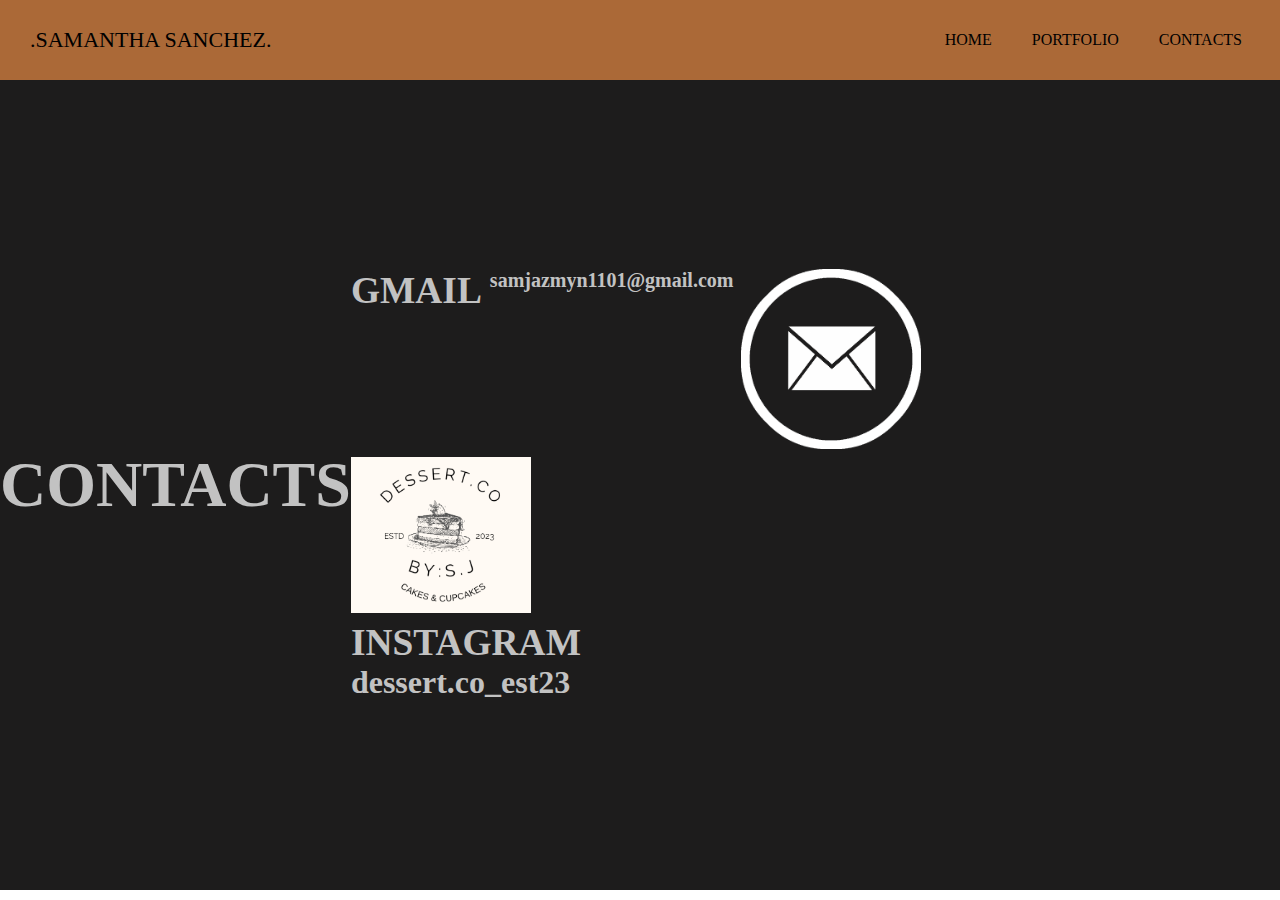
==== pages/contacts/index.html @ 5accb363 "contacts" ====
<!DOCTYPE html>
<html lang="en">
    <head>
        <meta charset="utf-8">
        <title>SANCHEZ ABOUT ME WEBSITE</title>
        <meta name="viewport" content="width=device-width, intial-scale=1.0">
        <link rel="stylesheet" href="./assets/css/style.css">
    </head>
    <body>
        <nav>
            <label for="check" class="checkbtn">
                <section class="logo">.SAMANTHA SANCHEZ.</section>
            </label>

            <ul>
                <li><a  href="../../index.html
                    ">Home</a></li>
                <li><a href="../../pages/portfolio/index.html">Portfolio</a></li>
                <li><a href="#">Contacts</a></li>
            </ul>
        </nav>

        <section class="contacts">
        <h1>CONTACTS</h1>
        <br>
<div class="links">
    <div class="email">
        <h3>GMAIL</h3>
        <h4>samjazmyn1101@gmail.com</h4>
        <a href="mailto:samjazmyn1101@gmail.com"><img src="../../assets/img/gmail.png">
     </a>
    </div> 
<div class="insta">
    <a href="https://www.instagram.com/dessert.co_est23/"><img src="../../assets/img/dessert.co.png">
        <h3>INSTAGRAM</h3>
        <h4>dessert.co_est23</h4>
    </a>
</div>
</div>
    
        
    </body>
</html>
---- pages/contacts/assets/css/style.css ----
/*Global Selector*/
*{
    padding: 0;
    margin: 0;
    text-decoration: none;
    box-sizing: border-box;
}

body{
    font-family: 'Times New Roman', Times, serif;
}

nav{
    background: rgb(171, 105, 55);
    height: 80px;
    width: 100%;
}

label.logo{
    font-size: 25px;
    line-height: 80px;
    padding: 0 100px;
    font-weight: bold;
}

nav ul{
    float: right;
    margin-right: 20px;
}

nav ul li{
    display: inline-block;
    line-height: 80px;
    margin: 0 5px;
}

nav ul li a{
    color: black;
    font-size: 17px;
    padding: 7px 13px;
    border-radius: 3px;
    text-transform: uppercase;
}

a.active,
a:hover {
    background-color: rgb(150, 117, 68);
    transition: .5s;
}

.checkbtn{
    font-size: 22px;
    color: black;
    float: left;
    line-height: 80px;
    margin-left: 30px;
    cursor: pointer;
    font-family: 'Times New Roman', Times, serif;
}

#check{
    display: none;
}

nav ul li a{
    font-size: 16px;
}

.aboutme{
    background-color: rgb(29, 28, 28);
    .imgcontainer{
        display: flex;
        justify-content: end;
    }
    .aboutme-img{
        transform: translate(12rem, 0);
        width: 75%;
        justify-self: end;
        
    }
}
.image-container {
    position: relative;
    display: inline-block;
    justify-content: center;
  }
  
  
  .overlay-text {
    position: absolute;
    top: 60%; 
    left: 26rem; 
    transform: translate(-50%, -50%); 
    background-color: transparent; 
    color: hsl(0, 0%, 76%); 
    padding: 10px 20px; 
    font-size: 26px; 
    text-align: start;
  }

  a {
    text-decoration: none;
    color: hsl(0, 0%, 76%);
  }
.contacts{
    background-color: rgb(29, 28, 28);
    height: 90dvh;
    color:  hsl(0, 0%, 76%);
    font-size: xx-large;
    background-color: rgb(29, 28, 28);
    align-items: center;
    display: flex;

    
    h1 {
        display: flex;
    }
}

.email{
    background: transparent;
    display:flex;
    justify-content: center;
    gap: 0.5rem;
    
    a{
        background: transparent;
        img{
            background: transparent;
            width: 20dvh;
        }
    }
    h4{
        font-size: 20px;
    }
}

.insta{
    background: transparent;
    display:flex;
    gap: 0.5rem;
    
    a{
        background: transparent;
        img{
            background: transparent;
            width: 20dvh;
        }
    }
    
    .socmed h3{
      text-align: center;
    }

}
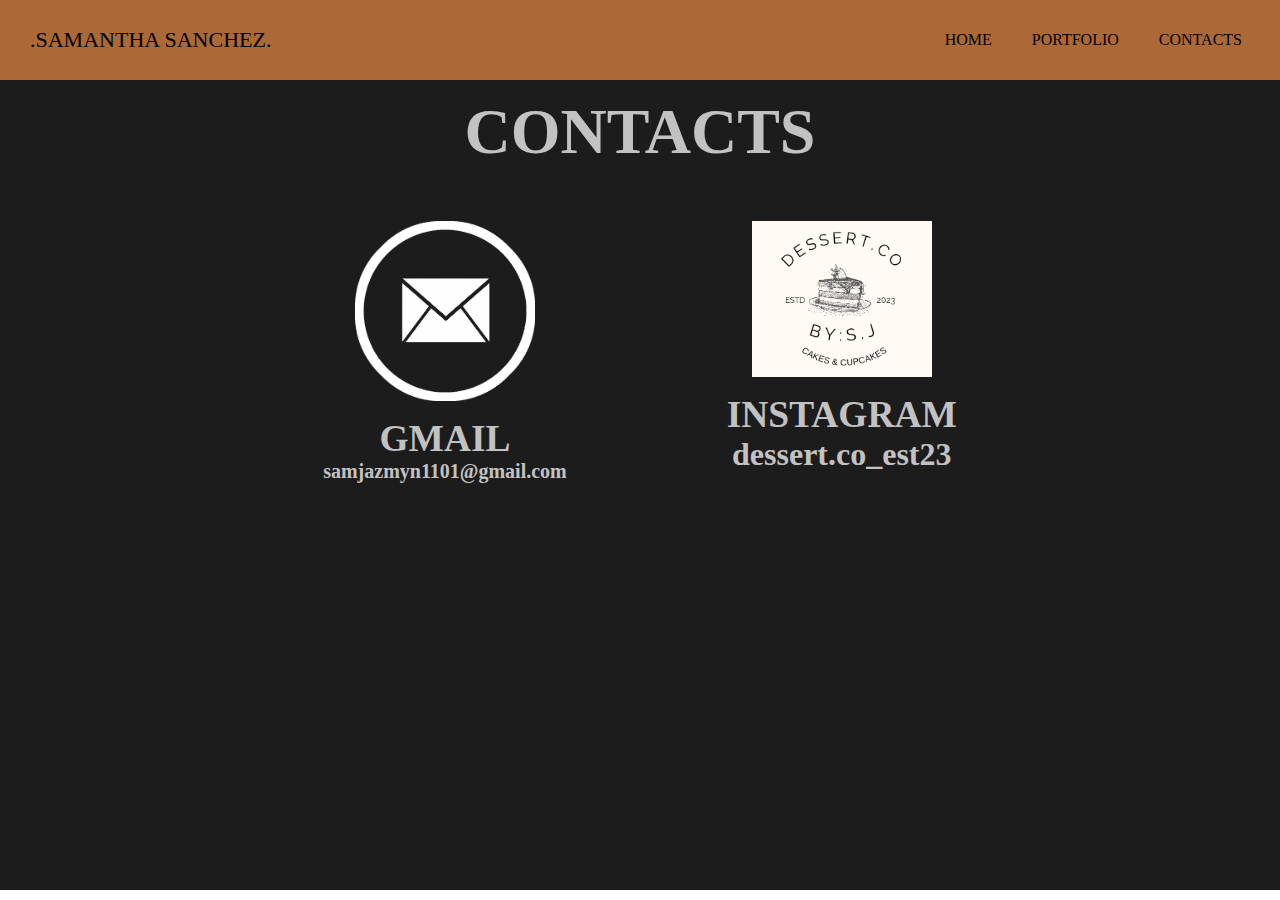
==== commit 73561e1a: "Portfolio" ====
--- a/pages/contacts/index.html
+++ b/pages/contacts/index.html
@@ -23,21 +23,24 @@
         <section class="contacts">
         <h1>CONTACTS</h1>
         <br>
-<div class="links">
-    <div class="email">
-        <h3>GMAIL</h3>
-        <h4>samjazmyn1101@gmail.com</h4>
-        <a href="mailto:samjazmyn1101@gmail.com"><img src="../../assets/img/gmail.png">
-     </a>
-    </div> 
-<div class="insta">
-    <a href="https://www.instagram.com/dessert.co_est23/"><img src="../../assets/img/dessert.co.png">
-        <h3>INSTAGRAM</h3>
-        <h4>dessert.co_est23</h4>
-    </a>
-</div>
-</div>
-    
+        <div class="links">
+            <div class="email">
+                <a href="mailto:samjazmyn1101@gmail.com"><img src="../../assets/img/gmail.png"></a>
+                
+                <div class="emailtext">
+                    <h3>GMAIL</h3>
+                    <h4>samjazmyn1101@gmail.com</h4>
+                </div>
+            </div>
+        <div class="insta">
+            <a target="_blank" href="https://www.instagram.com/dessert.co_est23/"><img src="../../assets/img/dessert.co.png"></a>
+            <div class="instatext">
+                <h3>INSTAGRAM</h3>
+                <h4>dessert.co_est23</h4>
+            </div>
+        </div>
+        </div>
+            
         
     </body>
 </html>--- a/pages/contacts/assets/css/style.css
+++ b/pages/contacts/assets/css/style.css
@@ -110,19 +110,24 @@
     background-color: rgb(29, 28, 28);
     align-items: center;
     display: flex;
-
-    
+    flex-direction: column;
     h1 {
         display: flex;
+        padding: 15px ;
     }
 }
+.links{
+    display: flex;
+    gap: 10rem;
 
+}
 .email{
     background: transparent;
     display:flex;
     justify-content: center;
     gap: 0.5rem;
-    
+    flex-direction: column;
+    align-items: center;
     a{
         background: transparent;
         img{
@@ -134,12 +139,16 @@
         font-size: 20px;
     }
 }
+.emailtext{
+    text-align: center;
+}
 
 .insta{
     background: transparent;
     display:flex;
     gap: 0.5rem;
-    
+    flex-direction: column;
+    align-items: center;
     a{
         background: transparent;
         img{
@@ -152,4 +161,7 @@
       text-align: center;
     }
 
+}
+.instatext{
+    text-align: center;
 }